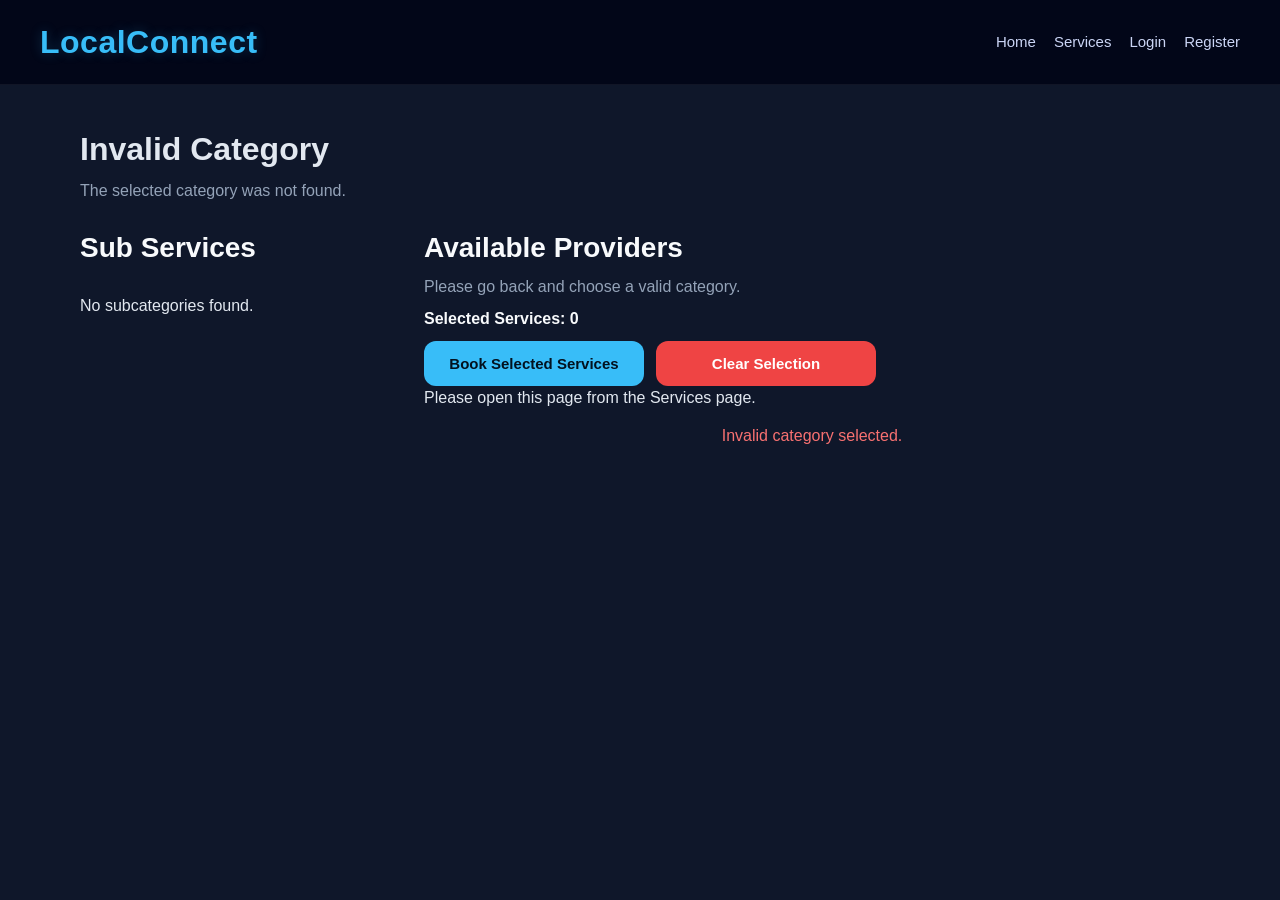
==== frontend/pages/services-page.html @ 4f7c984b "Initial commit: Add existing project files" ====
<!DOCTYPE html>
<html lang="en">
<head>
    <meta charset="UTF-8">
    <meta name="viewport" content="width=device-width, initial-scale=1.0">
    <title>Services - LocalConnect</title>
    <link rel="stylesheet" href="../css/style.css">
</head>
<body>

<div id="navbar"></div>

<div class="page">
    <div class="topbar">
        <div>
            <h1 id="servicesPageTitle">Services</h1>
            <p class="subtext" id="servicesPageSubtitle">Choose a sub-category and book services.</p>
        </div>
    </div>

    <div class="category-layout">
        <aside class="subcategory-panel">
            <h2 class="section-title left-align">Sub Services</h2>
            <div id="subcategoryList" class="subcategory-list"></div>
        </aside>

        <section class="provider-panel">
            <div class="service-toolbar">
                <div>
                    <h2 class="section-title left-align" style="margin-bottom: 4px;">Available Providers</h2>
                    <p class="subtext" id="selectedSubCategoryText">Select a sub-category to view providers.</p>
                    <div class="selected-count" id="selectedCount">Selected Services: 0</div>
                </div>

                <div class="actions toolbar-actions">
                    <button type="button" class="toolbar-btn primary-toolbar-btn" onclick="bookSelectedServices()">
                        Book Selected Services
                    </button>
                    <button type="button" class="toolbar-btn danger-toolbar-btn" onclick="clearSelectedServices()">
                        Clear Selection
                    </button>
                </div>
            </div>

            <div id="services" class="service-list-view"></div>
            <p id="bookingMsg" class="info-message"></p>
        </section>
    </div>
</div>

<script src="../js/api.js"></script>
<script src="../js/main.js"></script>
<script src="../js/services-page.js"></script>
<script>
    renderNavbar("navbar", "../");
</script>
</body>
</html>
---- frontend/css/style.css ----
* {
    margin: 0;
    padding: 0;
    box-sizing: border-box;
    font-family: "Segoe UI", sans-serif;
}

:root {
    --bg-main: #0f172a;
    --bg-card: #020617;
    --bg-soft: #111827;
    --primary: #38bdf8;
    --primary-dark: #02111f;
    --text-main: #e2e8f0;
    --text-light: #f8fafc;
    --text-muted: #94a3b8;
    --danger: #ef4444;
    --success: #22c55e;
    --border: rgba(255,255,255,0.06);
}

body {
    background: var(--bg-main);
    color: var(--text-main);
    line-height: 1.5;
}

a {
    text-decoration: none;
    color: inherit;
}

.navbar {
    display: flex;
    justify-content: space-between;
    align-items: center;
    padding: 18px 40px;
    background: rgba(2, 6, 23, 0.96);
    position: sticky;
    top: 0;
    z-index: 100;
    border-bottom: 1px solid var(--border);
}

.logo {
    font-size: 32px;
    font-weight: 800;
    letter-spacing: 0.5px;
    color: var(--primary);
    text-shadow: 0 0 12px rgba(56, 189, 248, 0.25);
}

.nav-links {
    display: flex;
    gap: 18px;
    align-items: center;
    flex-wrap: wrap;
}

.nav-links a,
.nav-links button {
    color: #cbd5f5;
    background: transparent;
    border: none;
    cursor: pointer;
    font-size: 15px;
    transition: 0.3s;
}

.nav-links a:hover,
.nav-links button:hover {
    color: var(--primary);
}

.hero-video {
    position: relative;
    height: 75vh;
    overflow: hidden;
    display: flex;
    align-items: center;
    justify-content: center;
}

.bg-video {
    position: absolute;
    inset: 0;
    width: 100%;
    height: 100%;
    object-fit: cover;
    object-position: center 30%;
    opacity: 0;
    transition: opacity 1s ease-in-out;
    z-index: -1;
}

.bg-video.active {
    opacity: 1;
}
.hero-overlay {
    position: relative;
    z-index: 2;
    background: rgba(0, 0, 0, 0.45);
    padding: 40px;
    border-radius: 20px;
    text-align: center;
    max-width: 900px;
    width: 90%;
    margin: auto;
    box-shadow: 0 10px 30px rgba(0,0,0,0.25);
}

.badge {
    display: inline-block;
    margin-bottom: 15px;
    padding: 6px 14px;
    border-radius: 20px;
    background: rgba(56, 189, 248, 0.2);
    color: var(--primary);
    font-size: 14px;
    font-weight: 600;
}

.hero-overlay h1 {
    font-size: clamp(2rem, 5vw, 3rem);
    margin-bottom: 12px;
    color: var(--text-light);
}

.hero-overlay p {
    color: #dbeafe;
    margin-bottom: 22px;
    font-size: 17px;
}

.hero-buttons {
    display: flex;
    justify-content: center;
    gap: 12px;
    flex-wrap: wrap;
}

.btn,
.btn-primary {
    background: var(--primary);
    padding: 11px 22px;
    border-radius: 10px;
    color: var(--primary-dark);
    font-weight: 700;
    border: none;
    cursor: pointer;
    transition: 0.25s ease;
}

.btn:hover,
.btn-primary:hover {
    transform: translateY(-2px);
    opacity: 0.95;
}

.secondary-btn {
    background: rgba(51, 65, 85, 0.95);
    color: var(--text-light);
}

.danger {
    background: var(--danger);
    color: #fff;
}

.success {
    background: var(--success);
    color: #fff;
}

.page {
    max-width: 1200px;
    margin: 0 auto;
    padding: 40px;
}

.section {
    margin-bottom: 54px;
}

.section-title {
    text-align: center;
    margin-bottom: 25px;
    font-size: 28px;
    color: var(--text-light);
}

.left-align {
    text-align: left;
}

.subtext {
    color: var(--text-muted);
    margin-top: 6px;
}

.grid {
    display: grid;
    grid-template-columns: repeat(auto-fit, minmax(260px, 1fr));
    gap: 20px;
    align-items: stretch;
}

/* EXACTLY 3 PER ROW ON DESKTOP */
.category-grid {
    display: grid;
    grid-template-columns: repeat(3, minmax(0, 1fr));
    gap: 24px;
}

@media (max-width: 980px) {
    .category-grid {
        grid-template-columns: repeat(2, 1fr);
    }
}

@media (max-width: 640px) {
    .category-grid {
        grid-template-columns: 1fr;
    }
}

.card {
    background: var(--bg-card);
    padding: 20px;
    border-radius: 16px;
    width: 100%;
    box-shadow: 0 0 15px rgba(0,0,0,0.3);
    transition: 0.3s;
    border: 1px solid rgba(255,255,255,0.05);
}

.card:hover {
    transform: translateY(-5px);
    border-color: rgba(56, 189, 248, 0.35);
}

.category-card {
    display: block;
}

.category-card:hover {
    transform: translateY(-6px) scale(1.01);
    border-color: rgba(56, 189, 248, 0.45);
}

.card-image {
    width: 100%;
    height: 200px;
    object-fit: cover;
    border-radius: 12px;
    margin-bottom: 14px;
}

.card h3 {
    margin-bottom: 8px;
    color: var(--text-light);
    font-size: 20px;
}

.card p {
    color: var(--text-muted);
    font-size: 14px;
}

.feature-card {
    text-align: center;
    min-height: 180px;
}

.topbar {
    display: flex;
    justify-content: space-between;
    align-items: center;
    margin-bottom: 24px;
    gap: 18px;
    flex-wrap: wrap;
}

.actions {
    margin-top: 12px;
    display: flex;
    gap: 10px;
    flex-wrap: wrap;
}

.stats {
    display: flex;
    justify-content: center;
    gap: 24px;
    flex-wrap: wrap;
}

.stat-box {
    background: var(--bg-card);
    padding: 22px 30px;
    border-radius: 14px;
    text-align: center;
    min-width: 220px;
    border: 1px solid rgba(255,255,255,0.05);
}

.stat-box h3 {
    color: var(--primary);
    font-size: 28px;
    margin-bottom: 6px;
}

.stat-box p {
    color: #cbd5e1;
}

.auth-box {
    background: var(--bg-card);
    padding: 30px;
    max-width: 520px;
    margin: 60px auto;
    border-radius: 14px;
    border: 1px solid rgba(255,255,255,0.05);
}

.wide-box {
    max-width: 560px;
}

.auth-box h2 {
    color: var(--primary);
    margin-bottom: 18px;
    text-align: center;
}

.auth-box input,
.auth-box textarea,
.auth-box select {
    width: 100%;
    padding: 12px;
    margin-bottom: 12px;
    border-radius: 8px;
    background: var(--bg-main);
    color: white;
    outline: none;
    border: 1px solid var(--border);
}

.auth-box textarea {
    min-height: 110px;
}

.auth-box button {
    width: 100%;
    background: var(--primary);
    padding: 12px;
    border-radius: 10px;
    color: var(--primary-dark);
    font-weight: 700;
    border: none;
    cursor: pointer;
}

.footer {
    text-align: center;
    padding: 20px;
    background: var(--bg-card);
    color: #64748b;
    border-top: 1px solid rgba(255,255,255,0.05);
}

/* CATEGORY PAGE */
.subcategory-card {
    cursor: pointer;
}

.subcategory-card.active {
    border-color: var(--primary);
    box-shadow: 0 0 0 1px rgba(56,189,248,0.3);
}

.selected-count {
    color: #f8fafc;
    font-weight: 700;
    font-size: 16px;
}

.selected-count {
    color: var(--text-light);
    font-weight: 600;
}

.selection-row {
    display: flex;
    align-items: center;
    justify-content: space-between;
    gap: 12px;
    margin-top: 12px;
    flex-wrap: wrap;
}

.checkbox-wrap {
    display: flex;
    align-items: center;
    gap: 8px;
    color: var(--text-light);
}

.status-pill {
    display: inline-block;
    padding: 6px 10px;
    border-radius: 999px;
    background: rgba(56, 189, 248, 0.15);
    color: var(--primary);
    font-size: 12px;
    font-weight: 700;
    margin-bottom: 10px;
}

.info-message {
    margin-top: 14px;
    color: var(--primary);
    text-align: center;
}

@media (max-width: 768px) {
    .hero-overlay p {
        font-size: 15px;
    }

    .page {
        padding: 20px;
    }

    .navbar {
        flex-direction: column;
        gap: 14px;
    }

    .hero-video {
        height: 70vh;
    }

    .service-toolbar {
        align-items: stretch;
    }
}
.toolbar-actions {
    display: flex;
    gap: 12px;
    flex-wrap: wrap;
    margin-top: 10px;
}

.toolbar-btn {
    min-width: 220px;
    padding: 14px 22px;
    border: none;
    border-radius: 12px;
    font-size: 15px;
    font-weight: 700;
    cursor: pointer;
    transition: 0.25s ease;
}

.toolbar-btn:hover {
    transform: translateY(-2px);
    opacity: 0.96;
}

.primary-toolbar-btn {
    background: #38bdf8;
    color: #02111f;
}

.danger-toolbar-btn {
    background: #ef4444;
    color: #ffffff;
}
.category-layout {
    display: grid;
    grid-template-columns: 320px 1fr;
    gap: 24px;
    align-items: start;
}

.subcategory-panel,
.provider-panel {
    min-width: 0;
}

.subcategory-list {
    display: flex;
    flex-direction: column;
    gap: 12px;
}

.subcategory-item {
    width: 100%;
    display: flex;
    align-items: center;
    justify-content: space-between;
    gap: 12px;
    background: #020617;
    color: #e2e8f0;
    border: 1px solid rgba(255,255,255,0.06);
    border-radius: 14px;
    padding: 16px 18px;
    cursor: pointer;
    transition: 0.25s ease;
    text-align: left;
}

.subcategory-item:hover,
.subcategory-item.active {
    border-color: rgba(56, 189, 248, 0.45);
    background: #111827;
    transform: translateY(-1px);
}

.subcategory-name {
    font-weight: 700;
}

.subcategory-arrow {
    color: #38bdf8;
    font-size: 22px;
    line-height: 1;
}

.service-list-view {
    display: flex;
    flex-direction: column;
    gap: 16px;
}

.service-row {
    display: grid;
    grid-template-columns: 120px 1fr;
    gap: 16px;
    background: #020617;
    border: 1px solid rgba(255,255,255,0.06);
    border-radius: 16px;
    padding: 16px;
    align-items: start;
}

.service-row-image-wrap {
    width: 120px;
    height: 120px;
}

.service-row-image {
    width: 100%;
    height: 100%;
    object-fit: cover;
    border-radius: 12px;
}

.service-row-content {
    min-width: 0;
}

.service-row-top {
    display: flex;
    justify-content: space-between;
    gap: 16px;
    align-items: flex-start;
    flex-wrap: wrap;
    margin-bottom: 8px;
}

.service-row-title {
    margin: 6px 0 4px;
    color: #f8fafc;
    font-size: 22px;
}

.service-provider-name {
    color: #38bdf8;
    font-weight: 700;
    font-size: 15px;
}

.service-price {
    font-size: 22px;
    font-weight: 800;
    color: #f8fafc;
    white-space: nowrap;
}

.service-meta {
    color: #cbd5e1;
    margin-bottom: 8px;
    font-size: 14px;
}

.service-description {
    color: #94a3b8;
    margin-bottom: 14px;
    font-size: 14px;
}

.service-row-actions {
    display: flex;
    justify-content: space-between;
    gap: 12px;
    flex-wrap: wrap;
    align-items: center;
}

.row-book-btn {
    background: #38bdf8;
    color: #02111f;
    border: none;
    border-radius: 10px;
    padding: 12px 18px;
    font-weight: 700;
    cursor: pointer;
    min-width: 140px;
}

.toolbar-actions {
    display: flex;
    gap: 12px;
    flex-wrap: wrap;
    margin-top: 10px;
}

.toolbar-btn {
    min-width: 220px;
    padding: 14px 22px;
    border: none;
    border-radius: 12px;
    font-size: 15px;
    font-weight: 700;
    cursor: pointer;
    transition: 0.25s ease;
}

.toolbar-btn:hover {
    transform: translateY(-2px);
    opacity: 0.96;
}

.primary-toolbar-btn {
    background: #38bdf8;
    color: #02111f;
}

.danger-toolbar-btn {
    background: #ef4444;
    color: #ffffff;
}

@media (max-width: 980px) {
    .category-layout {
        grid-template-columns: 1fr;
    }
}

@media (max-width: 640px) {
    .service-row {
        grid-template-columns: 1fr;
    }

    .service-row-image-wrap {
        width: 100%;
        height: 180px;
    }
}
.subcategory-list {
    display: flex;
    flex-direction: column;
    gap: 12px;
}

.subcategory-item {
    padding: 16px;
    background: #020617;
    border: 1px solid rgba(255,255,255,0.05);
    border-radius: 12px;
    cursor: pointer;
    display: flex;
    justify-content: space-between;
    font-weight: 600;
}

.subcategory-item:hover {
    border-color: #38bdf8;
    transform: translateY(-2px);
}
.category-video {
    position: relative;
    height: 300px;
    overflow: hidden;
}

.category-layout {
    display: grid;
    grid-template-columns: 300px 1fr;
    gap: 20px;
}

.subcategory-list {
    display: flex;
    flex-direction: column;
    gap: 10px;
}

.subcategory-item {
    padding: 12px;
    background: #020617;
    border-radius: 10px;
    cursor: pointer;
}

.service-list-view {
    display: flex;
    flex-direction: column;
    gap: 15px;
}

.service-row {
    display: flex;
    gap: 15px;
    padding: 15px;
    background: #020617;
    border-radius: 12px;
}

.service-row-image {
    width: 100px;
    height: 100px;
    object-fit: cover;
}
.category-hero {
    position: relative;
    min-height: 260px;
    overflow: hidden;
    display: flex;
    align-items: flex-end;
    justify-content: flex-start;
    background: #020617;
}

.category-hero-overlay {
    position: relative;
    z-index: 2;
    width: 100%;
    padding: 48px 40px;
    background: linear-gradient(to top, rgba(2, 6, 23, 0.85), rgba(2, 6, 23, 0.35));
    color: #f8fafc;
}

.category-layout {
    display: grid;
    grid-template-columns: 320px 1fr;
    gap: 24px;
    align-items: start;
}

.subcategory-panel,
.provider-panel {
    min-width: 0;
}

.subcategory-list {
    display: flex;
    flex-direction: column;
    gap: 12px;
}

.subcategory-item {
    width: 100%;
    display: flex;
    align-items: center;
    justify-content: space-between;
    gap: 12px;
    background: #020617;
    color: #e2e8f0;
    border: 1px solid rgba(255,255,255,0.06);
    border-radius: 14px;
    padding: 16px 18px;
    cursor: pointer;
    transition: 0.25s ease;
    text-align: left;
}

.subcategory-item:hover,
.subcategory-item.active {
    border-color: rgba(56, 189, 248, 0.45);
    background: #111827;
    transform: translateY(-1px);
}

.subcategory-name {
    font-weight: 700;
}

.subcategory-arrow {
    color: #38bdf8;
    font-size: 22px;
    line-height: 1;
}

.service-list-view {
    display: flex;
    flex-direction: column;
    gap: 16px;
}

.service-row {
    display: grid;
    grid-template-columns: 120px 1fr;
    gap: 16px;
    background: #020617;
    border: 1px solid rgba(255,255,255,0.06);
    border-radius: 16px;
    padding: 16px;
    align-items: start;
}

.service-row-image-wrap {
    width: 120px;
    height: 120px;
}

.service-row-image {
    width: 100%;
    height: 100%;
    object-fit: cover;
    border-radius: 12px;
}

.service-row-content {
    min-width: 0;
}

.service-row-top {
    display: flex;
    justify-content: space-between;
    gap: 16px;
    align-items: flex-start;
    flex-wrap: wrap;
    margin-bottom: 8px;
}

.service-row-title {
    margin: 6px 0 4px;
    color: #f8fafc;
    font-size: 22px;
}

.service-provider-name {
    color: #38bdf8;
    font-weight: 700;
    font-size: 15px;
}

.service-price {
    font-size: 22px;
    font-weight: 800;
    color: #f8fafc;
    white-space: nowrap;
}

.service-meta {
    color: #cbd5e1;
    margin-bottom: 8px;
    font-size: 14px;
}

.service-description {
    color: #94a3b8;
    margin-bottom: 14px;
    font-size: 14px;
}

.service-row-actions {
    display: flex;
    justify-content: space-between;
    gap: 12px;
    flex-wrap: wrap;
    align-items: center;
}

.row-book-btn {
    background: #38bdf8;
    color: #02111f;
    border: none;
    border-radius: 10px;
    padding: 12px 18px;
    font-weight: 700;
    cursor: pointer;
    min-width: 140px;
}

.toolbar-actions {
    display: flex;
    gap: 12px;
    flex-wrap: wrap;
    margin-top: 10px;
}

.toolbar-btn {
    min-width: 220px;
    padding: 14px 22px;
    border: none;
    border-radius: 12px;
    font-size: 15px;
    font-weight: 700;
    cursor: pointer;
    transition: 0.25s ease;
}

.toolbar-btn:hover {
    transform: translateY(-2px);
    opacity: 0.96;
}

.primary-toolbar-btn {
    background: #38bdf8;
    color: #02111f;
}

.danger-toolbar-btn {
    background: #ef4444;
    color: #ffffff;
}

.selected-count {
    color: #f8fafc;
    font-weight: 700;
    font-size: 16px;
    margin-top: 8px;
}

.info-message {
    margin-top: 14px;
    color: #38bdf8;
}

@media (max-width: 980px) {
    .category-layout {
        grid-template-columns: 1fr;
    }
}

@media (max-width: 640px) {
    .service-row {
        grid-template-columns: 1fr;
    }

    .service-row-image-wrap {
        width: 100%;
        height: 180px;
    }
}
.services-grid-beautiful {
    display: grid;
    grid-template-columns: repeat(auto-fit, minmax(360px, 1fr));
    gap: 24px;
}

.service-beauty-card {
    background: #020617;
    border: 1px solid rgba(255,255,255,0.06);
    border-radius: 18px;
    overflow: hidden;
    box-shadow: 0 12px 28px rgba(0,0,0,0.28);
    transition: transform 0.25s ease, border-color 0.25s ease;
}

.service-beauty-card:hover {
    transform: translateY(-4px);
    border-color: rgba(56, 189, 248, 0.35);
}

.service-beauty-image-wrap {
    position: relative;
    width: 100%;
    height: 230px;
    background: #0f172a;
}

.service-beauty-image {
    width: 100%;
    height: 100%;
    object-fit: cover;
    display: block;
}

.service-badge {
    position: absolute;
    top: 14px;
    left: 14px;
    background: rgba(2, 132, 199, 0.92);
    color: #fff;
    font-size: 12px;
    font-weight: 700;
    padding: 7px 12px;
    border-radius: 999px;
}

.service-beauty-content {
    padding: 20px;
}

.service-beauty-top {
    display: flex;
    justify-content: space-between;
    align-items: flex-start;
    gap: 16px;
    margin-bottom: 12px;
}

.service-beauty-top h3 {
    margin: 8px 0 6px;
    color: #f8fafc;
    font-size: 20px;
    line-height: 1.3;
}

.provider-line {
    color: #38bdf8;
    font-weight: 600;
    margin: 0;
}

.price-box {
    color: #f8fafc;
    font-size: 28px;
    font-weight: 800;
    white-space: nowrap;
}

.service-chip {
    display: inline-block;
    background: rgba(56, 189, 248, 0.14);
    color: #38bdf8;
    font-size: 12px;
    font-weight: 700;
    padding: 7px 12px;
    border-radius: 999px;
}

.service-meta-line {
    display: flex;
    gap: 18px;
    flex-wrap: wrap;
    color: #cbd5e1;
    font-size: 14px;
    margin-bottom: 12px;
}

.service-desc {
    color: #94a3b8;
    font-size: 15px;
    line-height: 1.6;
    margin-bottom: 18px;
}

.service-actions-row {
    display: flex;
    justify-content: flex-end;
}

.primary-action-btn {
    background: #38bdf8;
    color: #02111f;
    border: none;
    border-radius: 12px;
    padding: 12px 20px;
    font-weight: 800;
    cursor: pointer;
    transition: transform 0.2s ease, opacity 0.2s ease;
}

.primary-action-btn:hover {
    transform: translateY(-2px);
    opacity: 0.96;
}

@media (max-width: 540px) {
    .services-grid-beautiful {
        grid-template-columns: 1fr;
    }

    .service-beauty-image-wrap {
        height: 200px;
    }

    .service-beauty-top {
        flex-direction: column;
    }

    .price-box {
        font-size: 24px;
    }
}
.success-page-card {
    max-width: 760px;
    margin: 30px auto;
    background: #020617;
    border: 1px solid rgba(255,255,255,0.06);
    border-radius: 22px;
    padding: 36px 30px;
    text-align: center;
    box-shadow: 0 18px 40px rgba(0,0,0,0.28);
}

.success-icon {
    width: 84px;
    height: 84px;
    margin: 0 auto 18px;
    border-radius: 50%;
    background: rgba(34, 197, 94, 0.14);
    color: #22c55e;
    display: flex;
    align-items: center;
    justify-content: center;
    font-size: 42px;
    font-weight: 900;
}

.success-page-card h1 {
    color: #f8fafc;
    font-size: 40px;
    margin-bottom: 12px;
}

.success-message {
    color: #cbd5e1;
    font-size: 18px;
    margin-bottom: 24px;
}

.success-details-box {
    background: #0f172a;
    border: 1px solid rgba(255, 255, 255, 0.06);
    border-radius: 16px;
    padding: 22px;
}
.success-actions {
    justify-content: center;
    gap: 14px;
    margin-top: 18px;
    flex-wrap: wrap;
}
.dashboard-hero {
    background: linear-gradient(135deg, rgba(56, 189, 248, 0.16), rgba(2, 6, 23, 0.96));
    border: 1px solid rgba(255,255,255,0.06);
    border-radius: 24px;
    padding: 30px;
    margin-bottom: 28px;
    display: flex;
    justify-content: space-between;
    align-items: center;
    gap: 20px;
    flex-wrap: wrap;
    box-shadow: 0 16px 36px rgba(0,0,0,0.25);
}

.dashboard-hero h1 {
    font-size: clamp(2rem, 4vw, 3rem);
    color: #f8fafc;
    margin: 12px 0 8px;
}

.dashboard-hero-actions {
    display: flex;
    gap: 12px;
    flex-wrap: wrap;
}

.dashboard-stats {
    display: grid;
    grid-template-columns: repeat(4, minmax(0, 1fr));
    gap: 18px;
}

.dashboard-stat-card {
    background: #020617;
    border: 1px solid rgba(255,255,255,0.06);
    border-radius: 18px;
    padding: 22px;
    box-shadow: 0 10px 28px rgba(0,0,0,0.22);
}

.dashboard-stat-card h3 {
    color: #38bdf8;
    font-size: 28px;
    margin-bottom: 8px;
}

.dashboard-stat-card p {
    color: #cbd5e1;
    font-size: 14px;
}

.dashboard-profile-card {
    background: #020617;
    border: 1px solid rgba(255,255,255,0.06);
    border-radius: 20px;
    padding: 24px;
    box-shadow: 0 10px 28px rgba(0,0,0,0.22);
}

.dashboard-profile-top {
    display: flex;
    align-items: center;
    gap: 16px;
    margin-bottom: 20px;
}

.dashboard-profile-top h3 {
    color: #f8fafc;
    margin-bottom: 4px;
    font-size: 24px;
}

.dashboard-profile-top p {
    color: #94a3b8;
}

.dashboard-avatar {
    width: 64px;
    height: 64px;
    border-radius: 50%;
    background: linear-gradient(135deg, #38bdf8, #0f172a);
    color: #fff;
    display: flex;
    align-items: center;
    justify-content: center;
    font-size: 26px;
    font-weight: 800;
}

.dashboard-profile-grid {
    display: grid;
    grid-template-columns: repeat(4, minmax(0, 1fr));
    gap: 14px;
}

.dashboard-mini-card {
    background: #0f172a;
    border: 1px solid rgba(255,255,255,0.05);
    border-radius: 14px;
    padding: 16px;
}

.dashboard-mini-card span {
    display: block;
    color: #94a3b8;
    font-size: 13px;
    margin-bottom: 8px;
}

.dashboard-mini-card strong {
    color: #f8fafc;
    font-size: 15px;
}

.dashboard-section-head {
    margin-bottom: 16px;
}

.dashboard-card-grid {
    display: grid;
    grid-template-columns: repeat(auto-fit, minmax(320px, 1fr));
    gap: 20px;
}

.dashboard-service-card,
.dashboard-booking-card,
.empty-state-card {
    background: #020617;
    border: 1px solid rgba(255,255,255,0.06);
    border-radius: 18px;
    padding: 20px;
    box-shadow: 0 12px 30px rgba(0,0,0,0.22);
    transition: 0.25s ease;
}

.dashboard-service-card:hover,
.dashboard-booking-card:hover {
    transform: translateY(-4px);
    border-color: rgba(56, 189, 248, 0.28);
}

.dashboard-card-head {
    display: flex;
    justify-content: space-between;
    align-items: flex-start;
    gap: 12px;
    margin-bottom: 14px;
    flex-wrap: wrap;
}

.dashboard-card-head h3 {
    color: #f8fafc;
    font-size: 21px;
    margin-top: 8px;
}

.dashboard-card-desc {
    color: #94a3b8;
    margin-bottom: 14px;
    font-size: 14px;
}

.dashboard-card-grid-mini {
    display: grid;
    gap: 10px;
    color: #cbd5e1;
    font-size: 14px;
}

.small-chip {
    display: inline-block;
    padding: 6px 10px;
    border-radius: 999px;
    background: rgba(56, 189, 248, 0.14);
    color: #38bdf8;
    font-size: 12px;
    font-weight: 700;
}

.status-badge {
    display: inline-block;
    padding: 7px 12px;
    border-radius: 999px;
    font-size: 12px;
    font-weight: 800;
}

.status-success {
    background: rgba(34, 197, 94, 0.16);
    color: #22c55e;
}

.status-warning {
    background: rgba(245, 158, 11, 0.16);
    color: #f59e0b;
}

.status-danger {
    background: rgba(239, 68, 68, 0.16);
    color: #ef4444;
}

.status-info {
    background: rgba(56, 189, 248, 0.16);
    color: #38bdf8;
}

@media (max-width: 980px) {
    .dashboard-stats {
        grid-template-columns: repeat(2, 1fr);
    }

    .dashboard-profile-grid {
        grid-template-columns: repeat(2, 1fr);
    }
}

@media (max-width: 640px) {
    .dashboard-stats,
    .dashboard-profile-grid {
        grid-template-columns: 1fr;
    }

    .dashboard-hero {
        padding: 22px;
    }
}
.services-hero {
    position: relative;
    min-height: 340px;
    background:
            linear-gradient(rgba(2, 6, 23, 0.58), rgba(2, 6, 23, 0.72)),
            url("../assets/images/plumber.jpg") center/cover no-repeat;
    display: flex;
    align-items: center;
    justify-content: center;
    overflow: hidden;
}

.services-hero-overlay {
    position: relative;
    z-index: 2;
    max-width: 900px;
    width: 92%;
    margin: 0 auto;
    text-align: center;
    padding: 46px 28px;
    color: #f8fafc;
}

.services-hero-overlay h1 {
    font-size: clamp(2.1rem, 5vw, 3.3rem);
    margin: 12px 0 12px;
    color: #f8fafc;
}

.services-hero-overlay p {
    max-width: 760px;
    margin: 0 auto;
    color: #dbeafe;
    font-size: 16px;
    line-height: 1.7;
}

.services-category-grid {
    display: grid;
    grid-template-columns: repeat(3, minmax(0, 1fr));
    gap: 24px;
}

.service-category-card {
    display: block;
    background: #020617;
    border: 1px solid rgba(255,255,255,0.06);
    border-radius: 20px;
    overflow: hidden;
    box-shadow: 0 14px 30px rgba(0,0,0,0.24);
    transition: transform 0.28s ease, border-color 0.28s ease, box-shadow 0.28s ease;
}

.service-category-card:hover {
    transform: translateY(-6px);
    border-color: rgba(56, 189, 248, 0.38);
    box-shadow: 0 18px 40px rgba(0,0,0,0.3);
}

.service-category-image {
    width: 100%;
    height: 220px;
    object-fit: cover;
    display: block;
}

.service-category-content {
    padding: 20px;
}

.service-category-chip {
    display: inline-block;
    padding: 6px 12px;
    border-radius: 999px;
    background: rgba(56, 189, 248, 0.14);
    color: #38bdf8;
    font-size: 12px;
    font-weight: 800;
    margin-bottom: 12px;
}

.service-category-content h3 {
    color: #f8fafc;
    font-size: 22px;
    margin-bottom: 10px;
}

.service-category-content p {
    color: #94a3b8;
    font-size: 14px;
    line-height: 1.6;
}

@media (max-width: 980px) {
    .services-category-grid {
        grid-template-columns: repeat(2, 1fr);
    }
}

@media (max-width: 640px) {
    .services-category-grid {
        grid-template-columns: 1fr;
    }

    .service-category-image {
        height: 210px;
    }

    .services-hero {
        min-height: 280px;
    }
}
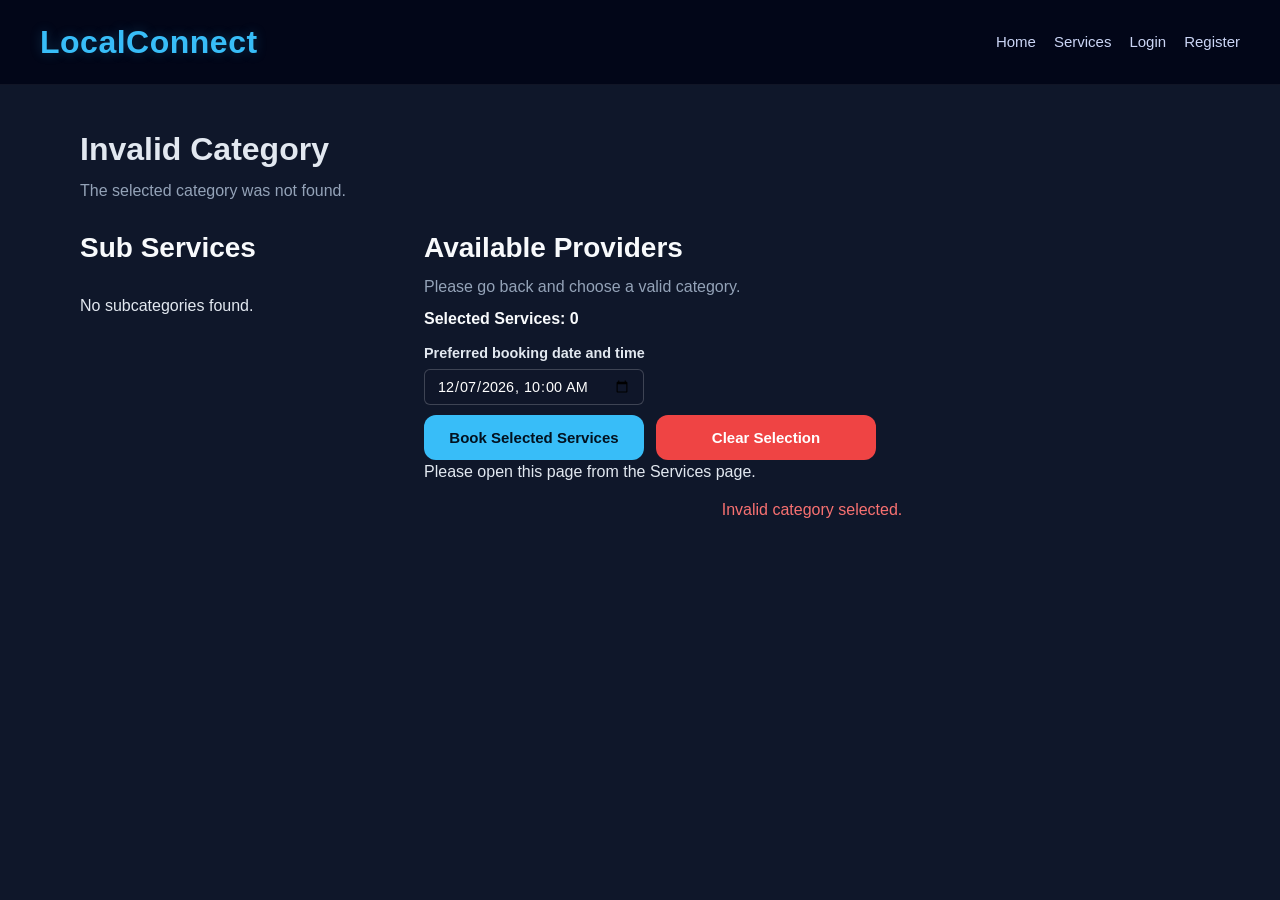
==== commit beb60df4: "feat: complete Phase 2 booking security, ownership checks, double-booking protection, and frontend d" ====
--- a/frontend/pages/services-page.html
+++ b/frontend/pages/services-page.html
@@ -32,6 +32,13 @@
                     <div class="selected-count" id="selectedCount">Selected Services: 0</div>
                 </div>
 
+                <div class="booking-date-selector" style="margin-top: 12px;">
+                    <label for="bookingDate" style="display: block; font-weight: 600; margin-bottom: 4px; font-size: 0.9rem;">
+                        Preferred booking date and time
+                    </label>
+                    <input type="datetime-local" id="bookingDate" required style="padding: 8px 12px; border: 1px solid rgba(255,255,255,0.2); border-radius: 6px; background: rgba(15,23,42,0.6); color: #fff; font-size: 0.9rem;" />
+                </div>
+
                 <div class="actions toolbar-actions">
                     <button type="button" class="toolbar-btn primary-toolbar-btn" onclick="bookSelectedServices()">
                         Book Selected Services
